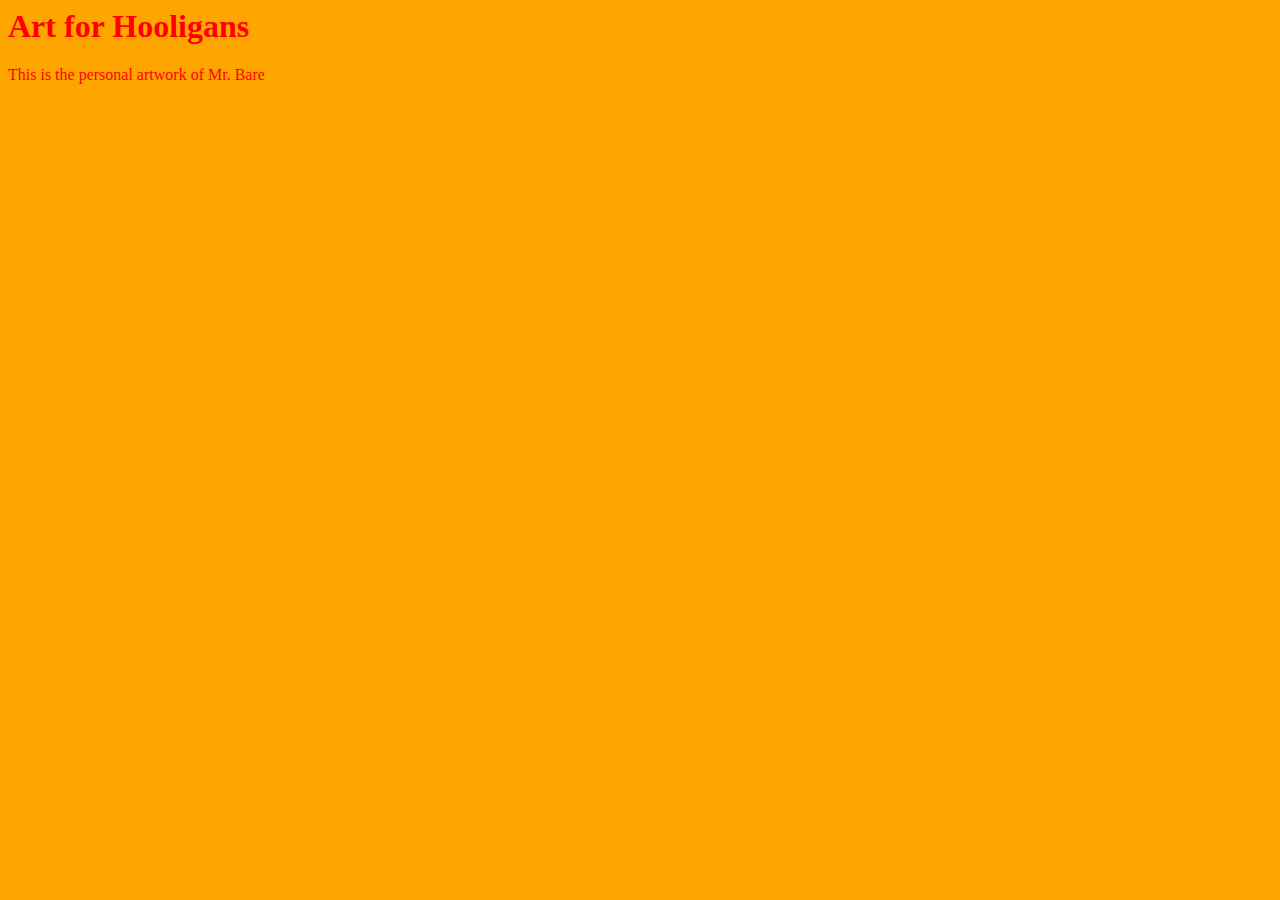
==== unit_1/index.html @ 6e114f3b "syncing my new repository" ====
<!DOCTYPE htm>
<html>
<head>
<link rel="stylesheet" type="text/css" href="css/style.css">
<title>Art for Hooligans</title>
<body>
	<h1>Art for Hooligans</h1>
	<p>This is the personal artwork of Mr. Bare</p>
</body>
---- unit_1/css/style.css ----
body {
	background-color: orange;
}

h1, p {
	color: red;
}
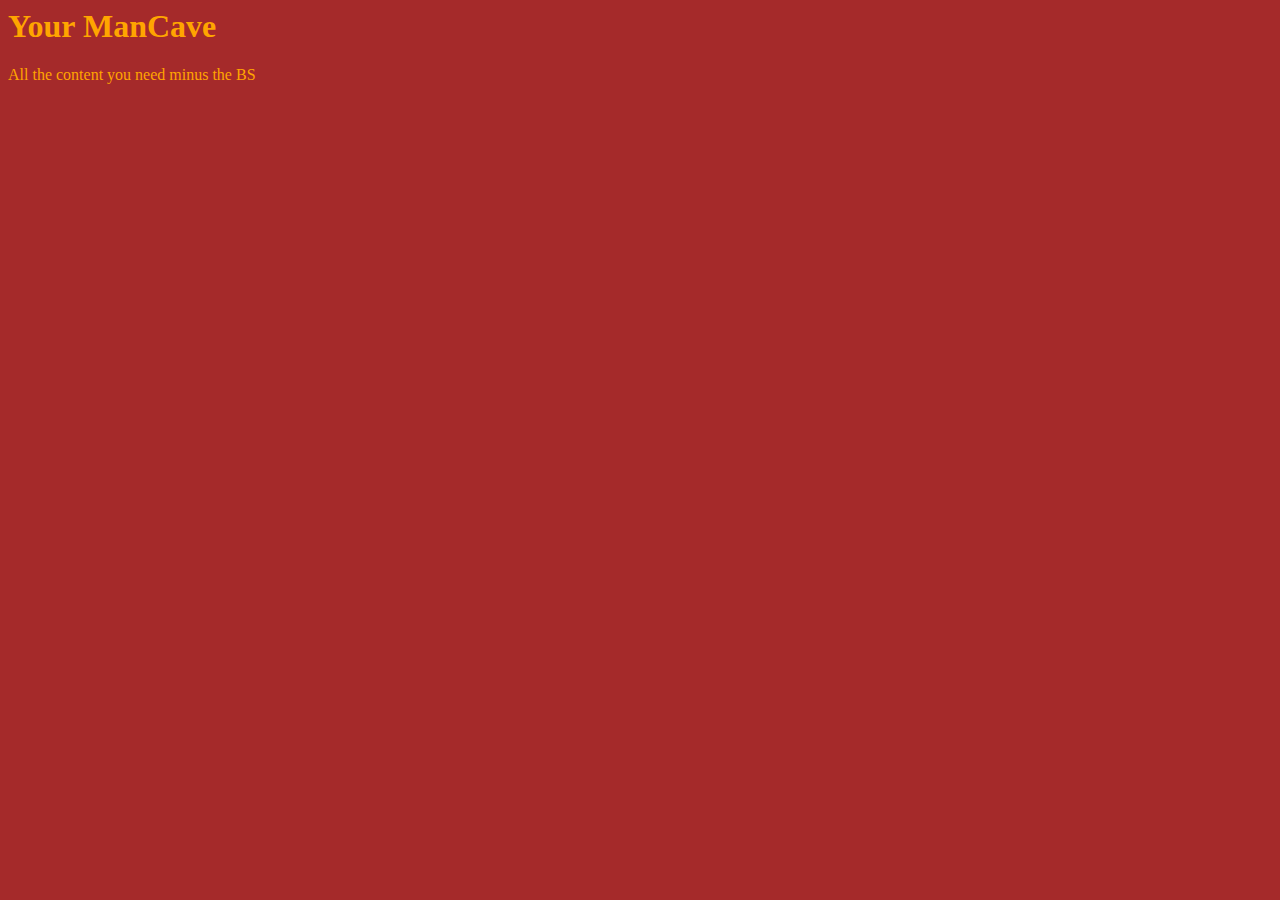
==== commit c32c4c3d: "Syncing my new repository" ====
--- a/unit_1/index.html
+++ b/unit_1/index.html
@@ -2,8 +2,8 @@
 <html>
 <head>
 <link rel="stylesheet" type="text/css" href="css/style.css">
-<title>Art for Hooligans</title>
+<title>Your ManCave</title>
 <body>
-	<h1>Art for Hooligans</h1>
-	<p>This is the personal artwork of Mr. Bare</p>
+	<h1>Your ManCave</h1>
+	<p>All the content you need minus the BS</p>
 </body>--- a/unit_1/css/style.css
+++ b/unit_1/css/style.css
@@ -1,7 +1,7 @@
 body {
-	background-color: orange;
+	background-color: brown;
 }
 
 h1, p {
-	color: red;
+	color: orange;
 }